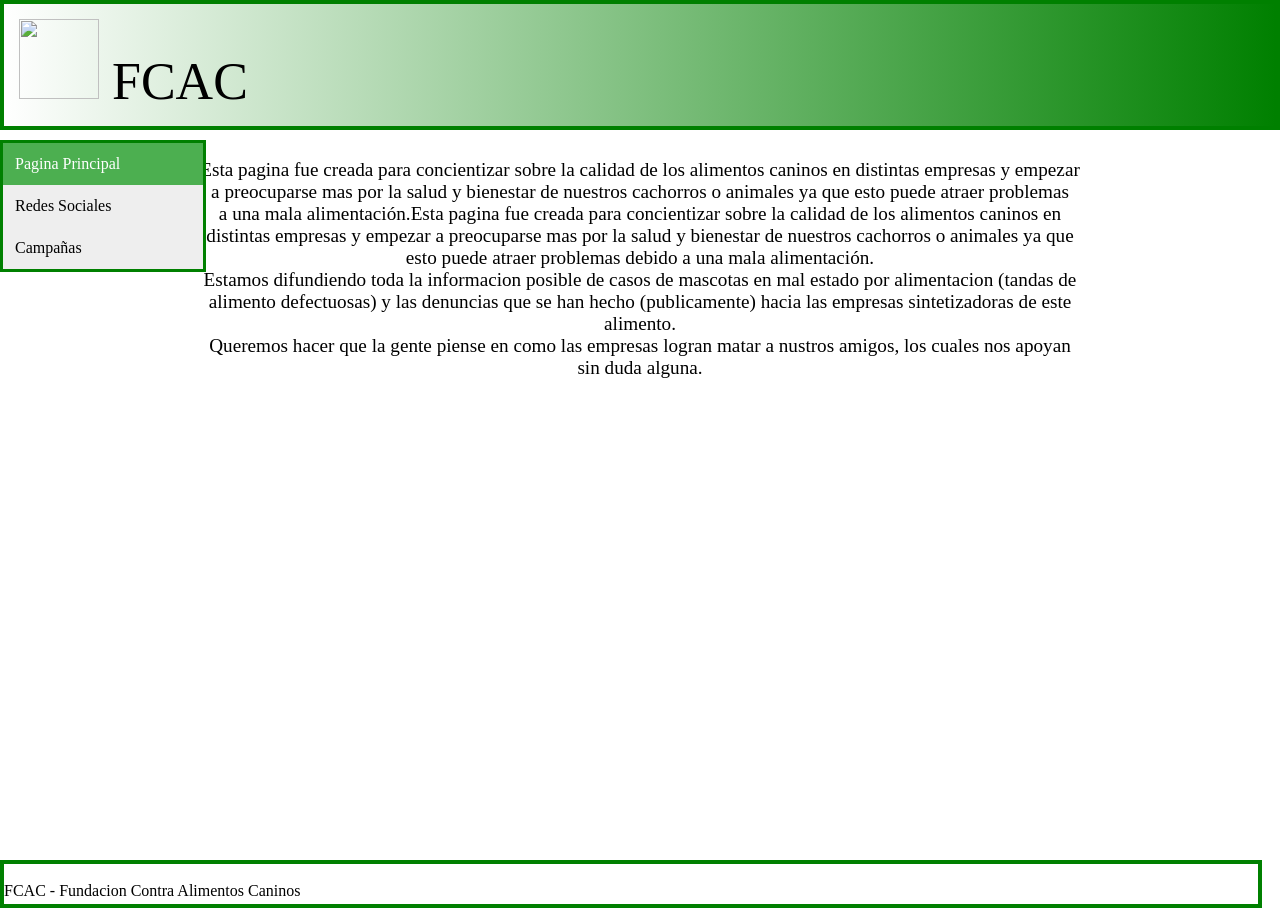
==== index.html @ ac692413 "fix" ====
<!DOCTYPE html>
<html lang="es">
<head>
    <meta charset="UTF-8">
    <title>Alimento Mascotas</title>
</head>
<body>
<header>
    <img src="https://i.imgur.com/JdCAi7c.png" width="80" height="80">
    <style type="text/css">
    header::after {
    font-weight: negrita;
    color: black;
    content: "FCAC";
    font-family: "Times New Roman", Times, serif;
    }
    header{
    text-align: left;
    font-size: 6.3rem;
    padding: 15px;
    background: linear-gradient(to right, white, #008000);
    color: black;
    font-size: 52px;
    margin: -8px;
    border-top: 4px solid #008000;
    border-bottom: 4px solid #008000;
    border-left: 4px solid #008000;
    border-right: 4px solid #008000;
    }
    </style>
</header>
<style type="text/css">
    body{
    background: url(https://www.xtrafondos.com/descargar.php?id=5797&resolucion=3840x2160) 0 0 no-repeat;
    background-size: cover;
</style>
<br>
<div class="vertical-menu">
  <a href="index.html" class="active">Pagina Principal</a>
  <a href="paginaperro2.html">Redes Sociales</a>
  <a href="paginaperro3.html">Campañas</a>
</div>
<style type="text/css">
 .vertical-menu {
  width: 200px;
  margin: auto;
  border: 3px solid green;
  position: absolute;
  left: 0px;
  padding: 0px;
}

.vertical-menu a {
  background-color: #eee;
  color: black;
  display: block;
  padding: 12px;
  text-decoration: none;
}

.vertical-menu a:hover {
  background-color: #ccc;
}

.vertical-menu a.active {
  background-color: #4CAF50;
  color: white;
}
</style>
<p align="center">
    Esta pagina fue creada para concientizar sobre la calidad de los alimentos caninos en distintas empresas y empezar<br>
    a preocuparse mas por la salud y bienestar de nuestros cachorros o animales ya que esto puede atraer problemas<br>
    a una mala alimentación.Esta pagina fue creada para concientizar sobre la calidad de los alimentos caninos en<br>
    distintas empresas y empezar a preocuparse mas por la salud y bienestar de nuestros cachorros o animales ya que<br>
    esto puede atraer problemas debido a una mala alimentación.<br>
    Estamos difundiendo toda la informacion posible de casos de mascotas en mal estado por alimentacion (tandas de <br>
    alimento defectuosas) y las denuncias que se han hecho (publicamente) hacia las empresas sintetizadoras de este<br>
    alimento.<br>
    Queremos hacer que la gente piense en como las empresas logran matar a nustros amigos, los cuales nos apoyan<br>
    sin duda alguna.<br>
</p>
<style type="text/css">
    p {
    color: black;
    font-size: larger;
    }
</style>
</body>
<footer>
    <br>
    FCAC - Fundacion Contra Alimentos Caninos
</footer>
<style type="text/css">
    footer {
    background-color: white;
    position: absolute;
    bottom: 0;
    width: 98%;
    height: 40px;
    color: black;
    margin: -8px;
    border-top: 4px solid #008000;
    border-bottom: 4px solid #008000;
    border-left: 4px solid #008000;
    border-right: 4px solid #008000;
    }
</style>
</html>
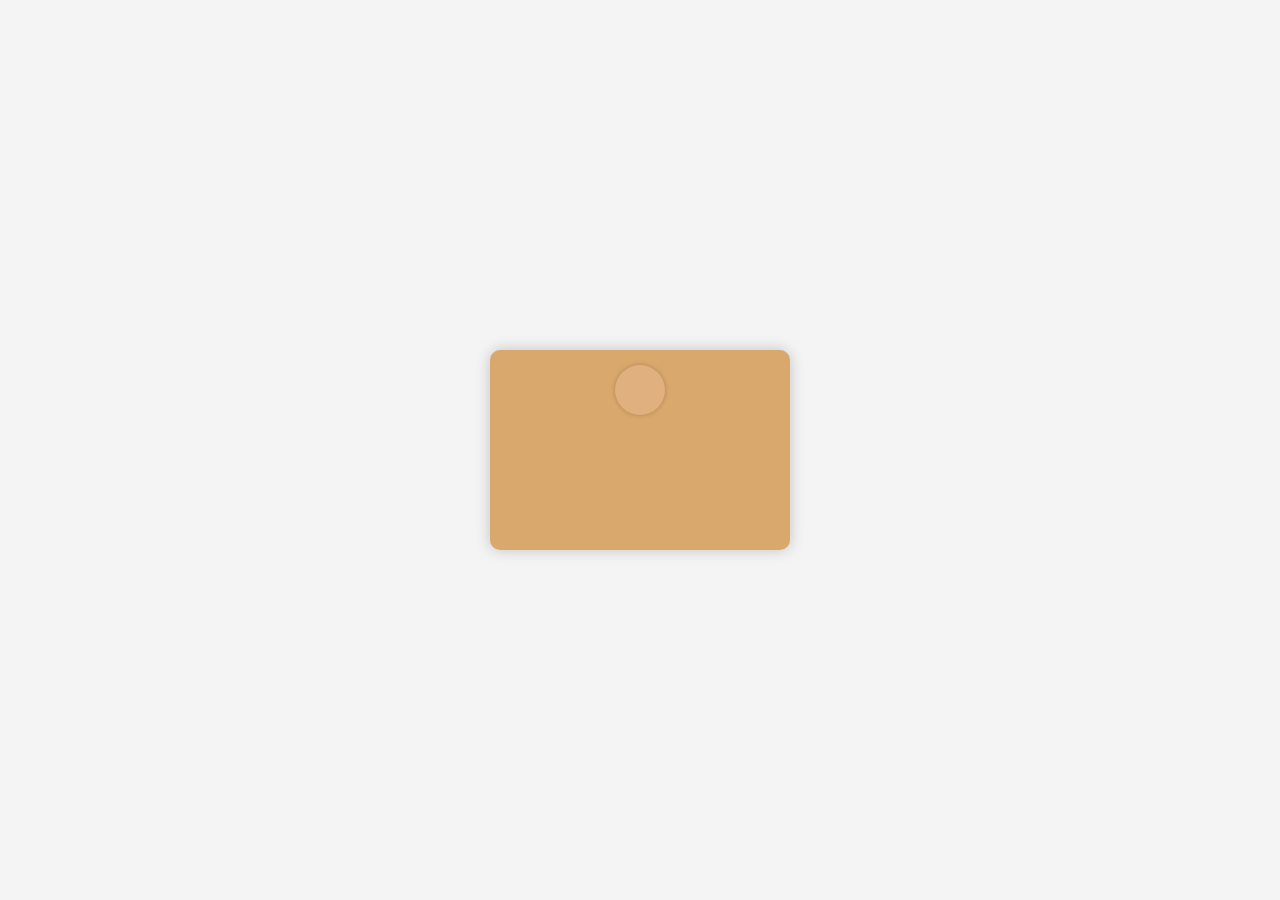
==== commit 461afa7a: "initial commit" ====
--- a/index.html
+++ b/index.html
@@ -1,108 +1,46 @@
 <!DOCTYPE html>
 <html lang="es">
 <head>
-    <meta charset="UTF-8">
-    <title>Alimento Mascotas</title>
+  <meta charset="UTF-8">
+  <meta name="viewport" content="width=device-width, initial-scale=1.0">
+  <title>Carta Especial</title>
+  <link rel="stylesheet" href="styles.css">
 </head>
 <body>
-<header>
-    <img src="https://i.imgur.com/JdCAi7c.png" width="80" height="80">
-    <style type="text/css">
-    header::after {
-    font-weight: negrita;
-    color: black;
-    content: "FCAC";
-    font-family: "Times New Roman", Times, serif;
-    }
-    header{
-    text-align: left;
-    font-size: 6.3rem;
-    padding: 15px;
-    background: linear-gradient(to right, white, #008000);
-    color: black;
-    font-size: 52px;
-    margin: -8px;
-    border-top: 4px solid #008000;
-    border-bottom: 4px solid #008000;
-    border-left: 4px solid #008000;
-    border-right: 4px solid #008000;
-    }
-    </style>
-</header>
-<style type="text/css">
-    body{
-    background: url(https://www.xtrafondos.com/descargar.php?id=5797&resolucion=3840x2160) 0 0 no-repeat;
-    background-size: cover;
-</style>
-<br>
-<div class="vertical-menu">
-  <a href="index.html" class="active">Pagina Principal</a>
-  <a href="paginaperro2.html">Redes Sociales</a>
-  <a href="paginaperro3.html">Campañas</a>
-</div>
-<style type="text/css">
- .vertical-menu {
-  width: 200px;
-  margin: auto;
-  border: 3px solid green;
-  position: absolute;
-  left: 0px;
-  padding: 0px;
-}
+  <div class="container">
+    <div class="sobre" id="sobre">
+      <div class="sello"></div>
+    </div>
+    <div class="carta" id="carta">
+      <h1>Mi Querida [Nombre de tu novia]</h1>
+      <p>
+        Este es un pequeño detalle
+      </p>
+      <p>
+        Son las 5:14 de la mañana y es mi cumpleaños. La verdad no encontraba otra forma de comenzar esta breve carta (“carta”) y lo único que tengo claro es que si la escribo con mi letra no se entenderá nada, nada de nada, así que en este mismo instante pienso escribir mi nombre y el tuyo al final, quizás firmarla pero no soy ningún rockstar.
+        Tengo ya 19 años y no he sentido ninguna diferencia entre tener 17 o 18 o 19, nunca he sido de celebrar mi cumpleaños ni mucho menos hacerlo público, por esto mismo, esta carta está planeada desde hace aproximadamente 2 o 3 días. Si bien esto está planificado, el contenido, para nada planificado, solo pienso expresar el porqué siento necesario escribir esto. 
+        Llevo años de mi vida despreocupado de esto, el tener pareja o no tenerla, me daba lo mismo y tampoco lo buscaba necesariamente.
+        Ahora, por qué este cumpleaños es diferente? Hay una persona que está a mi lado (no fisicamente, al menos no en este instante ok? pero (así en serio, muy pitiao (sí, puse un parentesis dentro de otro parentesis dentro de otro porque soy un malulo))) te juro que siento su calor en este mismo momento mientras duerme y yo estoy aquí escribiendo esto.
 
-.vertical-menu a {
-  background-color: #eee;
-  color: black;
-  display: block;
-  padding: 12px;
-  text-decoration: none;
-}
+        Nunca he pasado un cumpleaños con una pareja. (no exactamente)
 
-.vertical-menu a:hover {
-  background-color: #ccc;
-}
+        Siento que desde noviembre de 2024 mi vida sí ha sido diferente, gracias a ti corazón. He estado acompañado, no he pasado la mayor parte de mi tiempo solo y carcomiendome la cabeza porque aja soy tea (muy).
+        Te quiero dar las gracias por estar conmigo y acompañarme en cada tontera, o cada problema porque la verdad sueles encontrarme en cualquier lugar, y ya lo sabes nada es casualidad, tu misteriosa forma me lastimara, pero a cada segundo estare mas cerca
+        mas
+        mas uh uh uuuuh
+        desafiando al rito
+        perdon el tea pegando
+        retomo:
+        o cada problema por que la verdad suelo dar más problemas que soluciones a veces (muchas veces) y siento que muchos de mis problemas rebotan en ti, te lo he dicho muchas veces pero ya ok eso no es lo que venía a escribir.
+        Gracias por estar conmigo y acompañarme todo este tiempo, espero que nunca te apartes de mi lado ya que siento que gracias a ti he mejorado mucho como persona y en algunos otros aspectos quizás, el amarte me hace bien. Y me gusta amarte, me gustas y te amo.
+        Este detalle no es mucho pero que sepas que no suelo hacer nada de esto y hoy que es mi cumpleaños pensé en ti, más que cualquier cosa. Gracias por haber esperado para saludarme y gracias por tu historia, de verdad lo aprecio mucho y las cosas que aprecio de esa manera 
+        las guardo siempre para mi, tus cartas, tus detallitos incluso hasta tus stickers los guardo para mi, se siente bien tener algo que solo tu tengas y tu puedas ver, para ti mismo, por la única razón de que eres especial, te amo de tal manera que cada cosa tuya quiero que 
+        sea mia y solo para mi, puede ser egoísta o que se malentienda pero la verdad no sé de qué otra manera explicarlo. Te amo mi niña, mi Ina.
 
-.vertical-menu a.active {
-  background-color: #4CAF50;
-  color: white;
-}
-</style>
-<p align="center">
-    Esta pagina fue creada para concientizar sobre la calidad de los alimentos caninos en distintas empresas y empezar<br>
-    a preocuparse mas por la salud y bienestar de nuestros cachorros o animales ya que esto puede atraer problemas<br>
-    a una mala alimentación.Esta pagina fue creada para concientizar sobre la calidad de los alimentos caninos en<br>
-    distintas empresas y empezar a preocuparse mas por la salud y bienestar de nuestros cachorros o animales ya que<br>
-    esto puede atraer problemas debido a una mala alimentación.<br>
-    Estamos difundiendo toda la informacion posible de casos de mascotas en mal estado por alimentacion (tandas de <br>
-    alimento defectuosas) y las denuncias que se han hecho (publicamente) hacia las empresas sintetizadoras de este<br>
-    alimento.<br>
-    Queremos hacer que la gente piense en como las empresas logran matar a nustros amigos, los cuales nos apoyan<br>
-    sin duda alguna.<br>
-</p>
-<style type="text/css">
-    p {
-    color: black;
-    font-size: larger;
-    }
-</style>
+      </p>
+    </div>
+  </div>
+
+  <script src="script.js"></script>
 </body>
-<footer>
-    <br>
-    FCAC - Fundacion Contra Alimentos Caninos
-</footer>
-<style type="text/css">
-    footer {
-    background-color: white;
-    position: absolute;
-    bottom: 0;
-    width: 98%;
-    height: 40px;
-    color: black;
-    margin: -8px;
-    border-top: 4px solid #008000;
-    border-bottom: 4px solid #008000;
-    border-left: 4px solid #008000;
-    border-right: 4px solid #008000;
-    }
-</style>
-</html>+</html>
--- a/styles.css
+++ b/styles.css
@@ -0,0 +1,66 @@
+/* styles.css */
+
+body {
+  font-family: 'Arial', sans-serif;
+  background-color: #f4f4f4;
+  margin: 0;
+  display: flex;
+  justify-content: center;
+  align-items: center;
+  height: 100vh;
+  background-image: url('background.jpg'); /* Opcional: imagen de fondo */
+  background-size: cover;
+}
+
+.container {
+  text-align: center;
+  position: relative;
+}
+
+.sobre {
+  width: 300px;
+  height: 200px;
+  background-color: #d9a86c;
+  border-radius: 10px;
+  position: relative;
+  cursor: pointer;
+  transition: all 0.5s ease-in-out;
+  box-shadow: 0 0 15px rgba(0, 0, 0, 0.2);
+}
+
+.sello {
+  width: 50px;
+  height: 50px;
+  background-color: #e1b07f;
+  border-radius: 50%;
+  position: absolute;
+  top: 15px;
+  left: 50%;
+  transform: translateX(-50%);
+  box-shadow: 0 0 5px rgba(0, 0, 0, 0.2);
+}
+
+.carta {
+  display: none;
+  width: 80%;
+  max-width: 600px;
+  margin: 20px auto;
+  background-color: #fff;
+  padding: 20px;
+  border-radius: 10px;
+  box-shadow: 0 0 15px rgba(0, 0, 0, 0.1);
+  transform: translateY(-50px);
+  opacity: 0;
+  transition: all 0.5s ease-in-out;
+}
+
+.carta h1 {
+  font-size: 24px;
+  color: #333;
+}
+
+.carta p {
+  font-size: 18px;
+  line-height: 1.6;
+  color: #555;
+}
